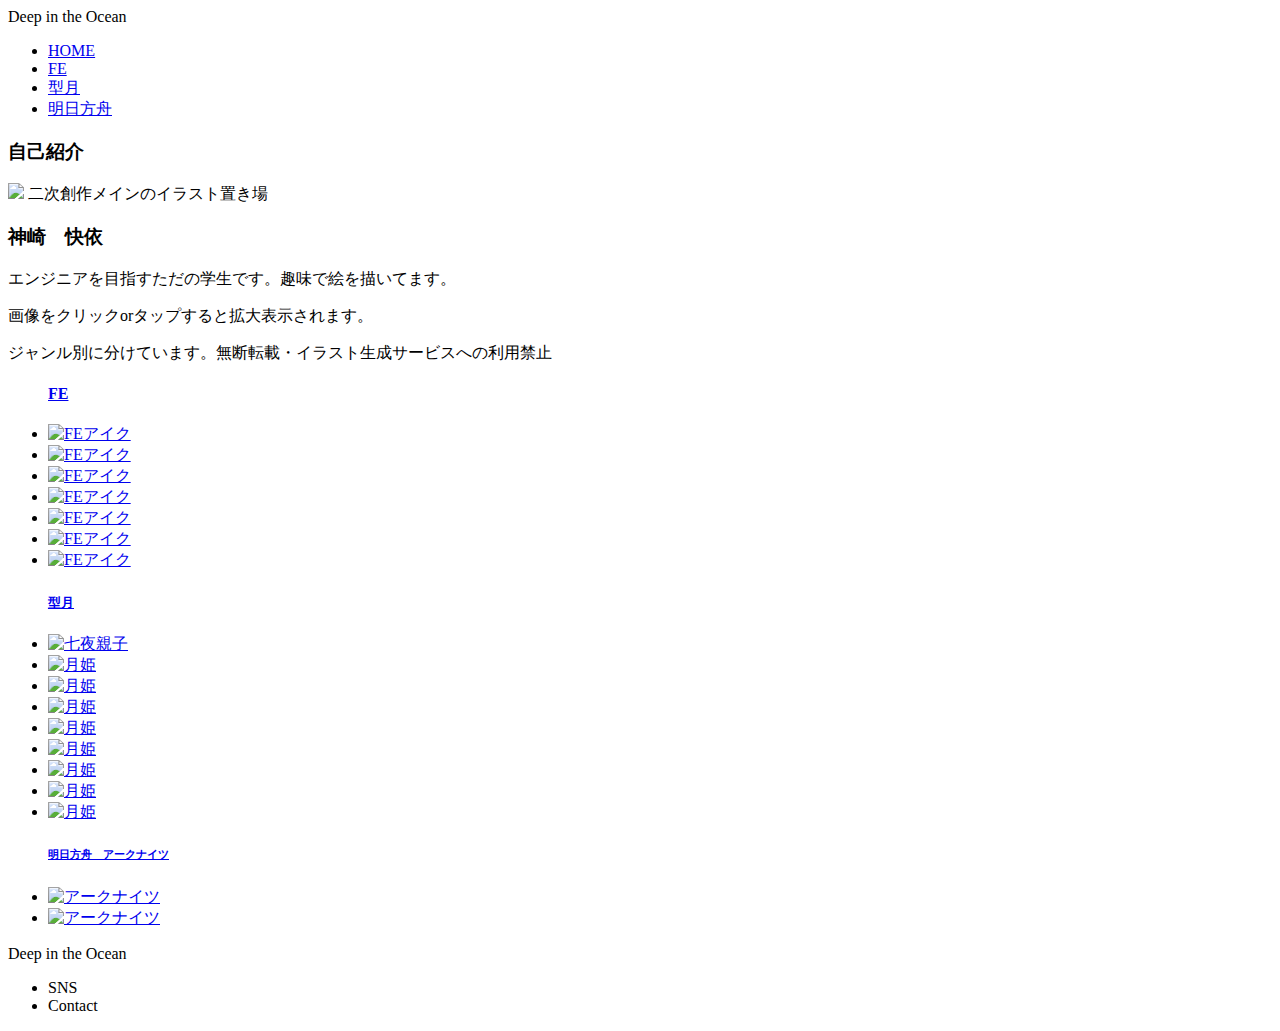
==== index.html @ e9a97973 "Create index.html" ====
<!DOCTYPE html>
<html>
<head>
    <meta charset="utf-8">
    <meta name="viewport" content="width=device-width,initial-scale=1">
    <!--ページを様々な画面幅のデバイスでの表示に適応させるための記述-->
    <title>Deep in the ocean</title>
    <link rel="stylesheet" href="stylesheet01.css">
    <link href="https://cdnjs.cloudflare.com/ajax/libs/lightbox2/2.7.1/css/lightbox.css" rel="stylesheet">
    <meta NAME="ROBOTS" CONTENT="NOINDEX,NOFOLLOW,NOARCHIVE">
</head>
<body>
    <div id="wrapper"><!--必要に応じて消してくれ-->

    <div class="header">
        <div class="header-logo">Deep in the Ocean</div>
    </div>

    <div class="header-list" id="h_01">
        <ul class="msr_btn11">
            <li><a href="#">HOME</a></li>
            <li class="sort01"><a href="#2" role="button">FE</a></li>
            <li class="sort02"><a href="#3" role="button">型月</a></li>
            <li class="sort03"><a href="#4" role="button">明日方舟</a></li>
        </ul>
    </div>

    <div class="main">
        <div class="contents">
            <h3 class="section-title">自己紹介</h3>
            <div class="contents-item">
                <nav>
                <img src="../HP/img/icon01.jpg" id="icon">
                <a>二次創作メインのイラスト置き場</a>
                </nav>
            </div>
        </div>

        <section><!--自己紹介部分-->
            <div id="me">
                <h3>神崎　快依<a href=""target="_blank"><i class="fab fa-twitter"></i></a></h3>
                <p>エンジニアを目指すただの学生です。趣味で絵を描いてます。</p>
                <p>画像をクリックorタップすると拡大表示されます。</p>
                <p>ジャンル別に分けています。無断転載・イラスト生成サービスへの利用禁止</p>
            </div>
        </section>
    </div>

    <!--1番外側のタグにgridというクラス名を付ける-->
    <ul class="grid">
        <nav>
            <h4 class="hl1990"><a href="#2" id="2">FE</a></h4>
            <!--itemというクラス名と並び替え基準となるクラス名（ボタンと同じ名前）を付ける-->
            <li class="item sort01">
                <div class="item-content">
                    <a href="../HP/img/FE01.png" data-lightbox="FE">
                    <img src="../HP/img/FE01.png" alt="FEアイク">
                    </a>
                </div>
            </li>
            <li class="item sort01">
                <div class="item-content">
                    <a href="../HP/img/FE02.png" data-lightbox="FE">
                    <img src="../HP/img/FE02.png" alt="FEアイク">
                    </a>
                </div>
            </li>
            <li class="item sort01">
                <div class="item-content">
                    <a href="../HP/img/FE03.png" data-lightbox="FE">
                    <img src="../HP/img/FE03.png" alt="FEアイク">
                    </a>
                </div>
            </li>
            <li class="item sort01">
                <div class="item-content">
                    <a href="../HP/img/FE04.png" data-lightbox="FE">
                    <img src="../HP/img/FE04.png" alt="FEアイク">
                    </a>
                </div>
            </li>
            <li class="item sort01">
                <div class="item-content">
                    <a href="../HP/img/FE05.png" data-lightbox="FE">
                    <img src="../HP/img/FE05.png" alt="FEアイク">
                    </a>
                </div>
            </li>
            <li class="item sort01">
                <div class="item-content">
                    <a href="../HP/img/FE06.png" data-lightbox="FE">
                    <img src="../HP/img/FE06.png" alt="FEアイク">
                    </a>
                </div>
            </li>
            <li class="item sort01">
                <div class="item-content">
                    <a href="../HP/img/FE07.png" data-lightbox="FE">
                    <img src="../HP/img/FE07.png" alt="FEアイク">
                    </a>
                </div>
            </li>
        </nav>
        <!--ここまでFE-->
        <!--ここから型月-->
        <nav>
            <h5 class="hl2000"><a href="#3" id="3">型月</a></h5>
            <li class="item sort02">
                <div class="item-content">
                    <a href="../HP/img/型月01.png" data-lightbox="TM">
                    <img src="../HP/img/型月01.png" alt="七夜親子">
                    </a>
                </div>
            </li>
            <li class="item sort02">
                <div class="item-content">
                    <a href="../HP/img/型月02.png" data-lightbox="TM">
                    <img src="../HP/img/型月02.png" alt="月姫">
                    </a>
                </div>
            </li>
            <li class="item sort02">
                <div class="item-content">
                    <a href="../HP/img/型月03.png" data-lightbox="TM">
                    <img src="../HP/img/型月03.png" alt="月姫">
                    </a>
                </div>
            </li>
            <li class="item sort02">
                <div class="item-content">
                    <a href="../HP/img/型月04.png" data-lightbox="TM">
                    <img src="../HP/img/型月04.png" alt="月姫">
                    </a>
                </div>
            </li>
            <li class="item sort02">
                <div class="item-content">
                    <a href="../HP/img/型月05.png" data-lightbox="TM">
                    <img src="../HP/img/型月05.png" alt="月姫">
                    </a>
                </div>
            </li>
            <li class="item sort02">
                <div class="item-content">
                    <a href="../HP/img/型月06.png" data-lightbox="TM">
                    <img src="../HP/img/型月06.png" alt="月姫">
                    </a>
                </div>
            </li>
            <li class="item sort02">
                <div class="item-content">
                    <a href="../HP/img/型月07.png" data-lightbox="TM">
                    <img src="../HP/img/型月07.png" alt="月姫">
                    </a>
                </div>
            </li>
            <li class="item sort02">
                <div class="item-content">
                    <a href="../HP/img/型月08.png" data-lightbox="TM">
                    <img src="../HP/img/型月08.png" alt="月姫">
                    </a>
                </div>
            </li>
            <li class="item sort02">
                <div class="item-content">
                    <a href="../HP/img/型月09.png" data-lightbox="TM">
                    <img src="../HP/img/型月09.png" alt="月姫">
                    </a>
                </div>
            </li>
        </nav>

        <!--ここまで型月-->
        <!--ここからアークナイツ-->
        <nav>
            <h6 class="hl2019"><a href="#4" id="4">明日方舟　アークナイツ</a></h6>
            <li class="item sort03">
                <div class="item-content">
                    <a href="../HP/img/Ark01.png" data-lightbox="ark">
                        <a data-category="ark" href="#">
                    <img src="../HP/img/Ark01.png" alt="アークナイツ"></a>
                    </a>
                </div>
            </li>
            <li class="item sort03">
                <div class="item-content">
                    <a href="../HP/img/Ark02.png" data-lightbox="ark">
                        <a data-category="ark" href="#">
                    <img src="../HP/img/Ark02.png" alt="アークナイツ"></a>
                    </a>
                </div>
            </li>
        </nav>
    </ul>

    <!--お問い合わせ-->
<!--    <div class="contact-form">
        <h3 class="section-title">ご連絡先</h3>
        <p>メールアドレス（必須）</p>
        <input>
        <p>ご連絡内容</p>
        <textarea></textarea>
        <p>※必須項目は必ずご入力ください</p>
        <input class="contact-submit" type="submit" value="送信">

    </div>   
-->

    <div class="footer">
        <div class="footer-logo">Deep in the Ocean</div>
        <div calss="footer-list">
            <ul>
                <li>SNS</li>
                <li>Contact</li>
                <!--ここかえるかも！いいね欄とかに変更してください-->
            </ul>
        </div>
    </div>

<script src="../HP/js/jquery-3.6.1.min.js"></script>
<script src="../HP/js/Untitled-1.js"></script>
<script src="https://cdnjs.cloudflare.com/ajax/libs/lightbox2/2.7.1/js/lightbox.min.js" type="text/javascript"></script>
</body>
</html>
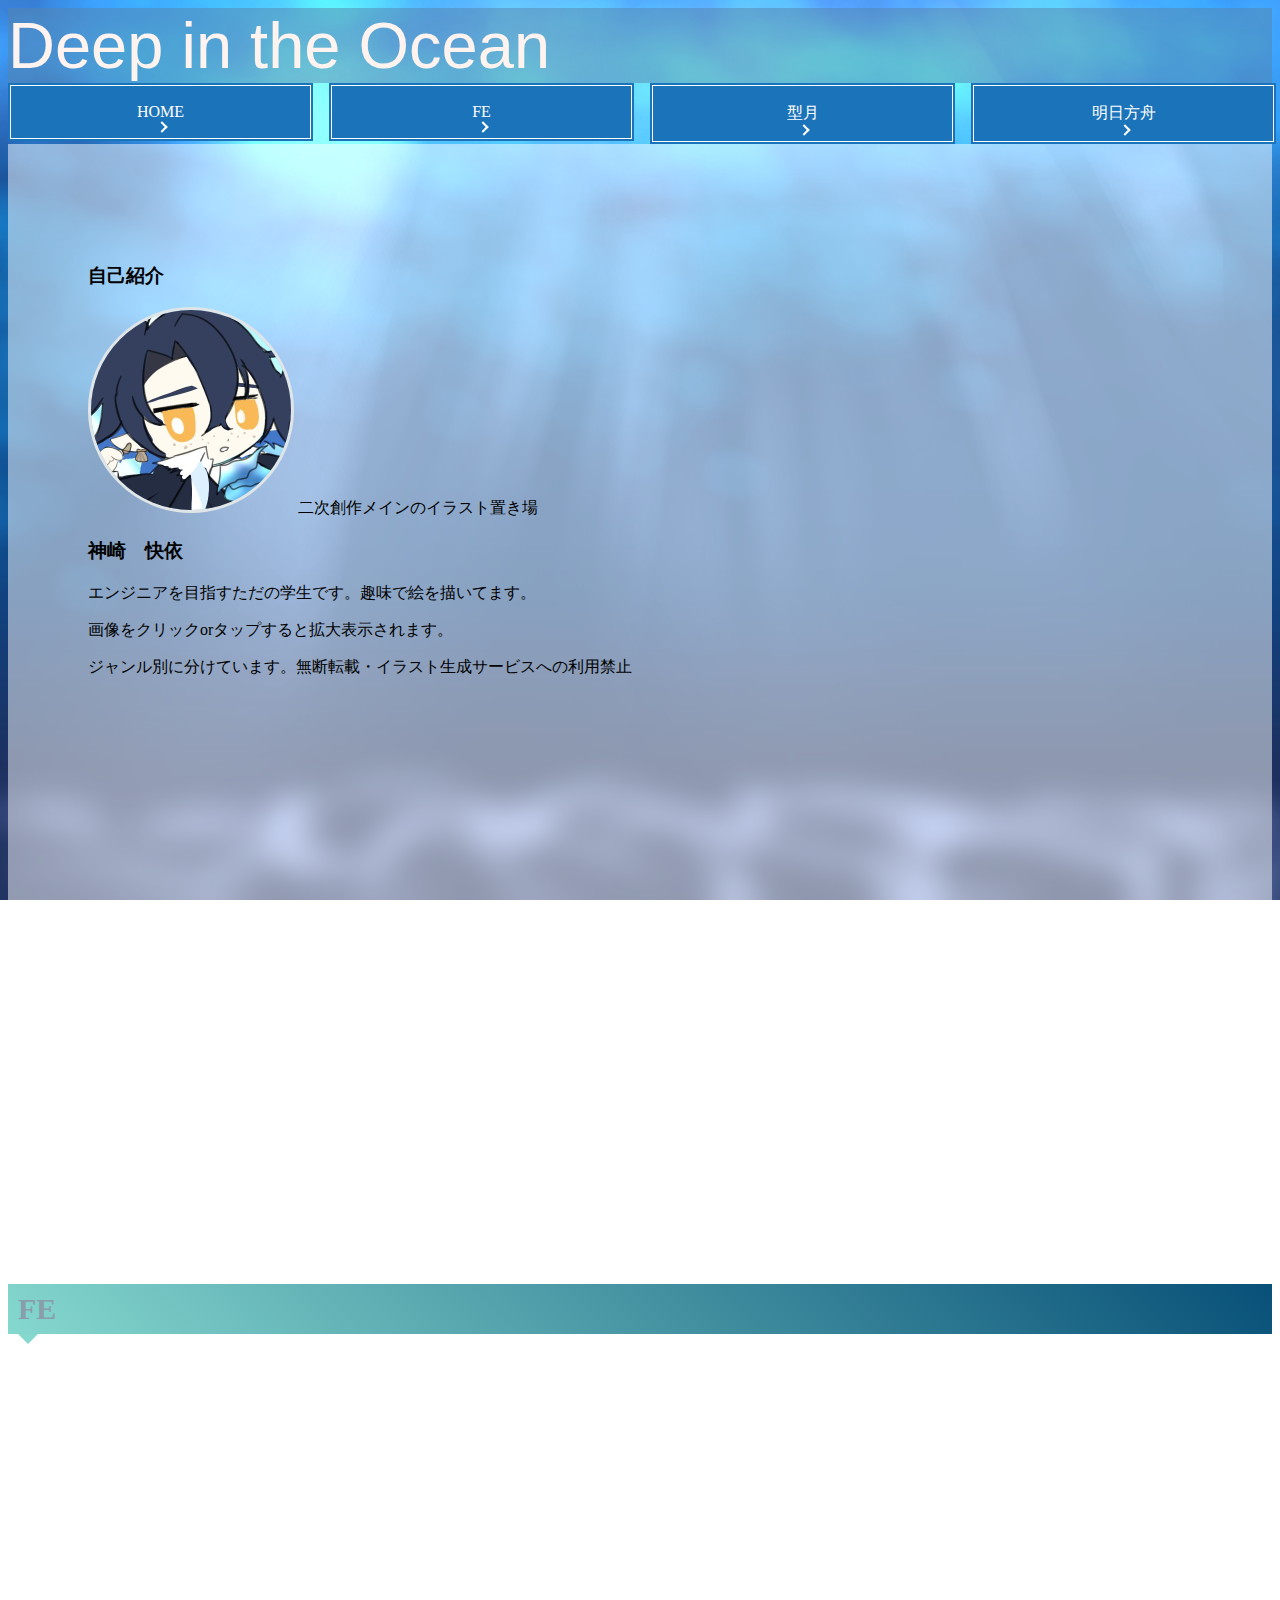
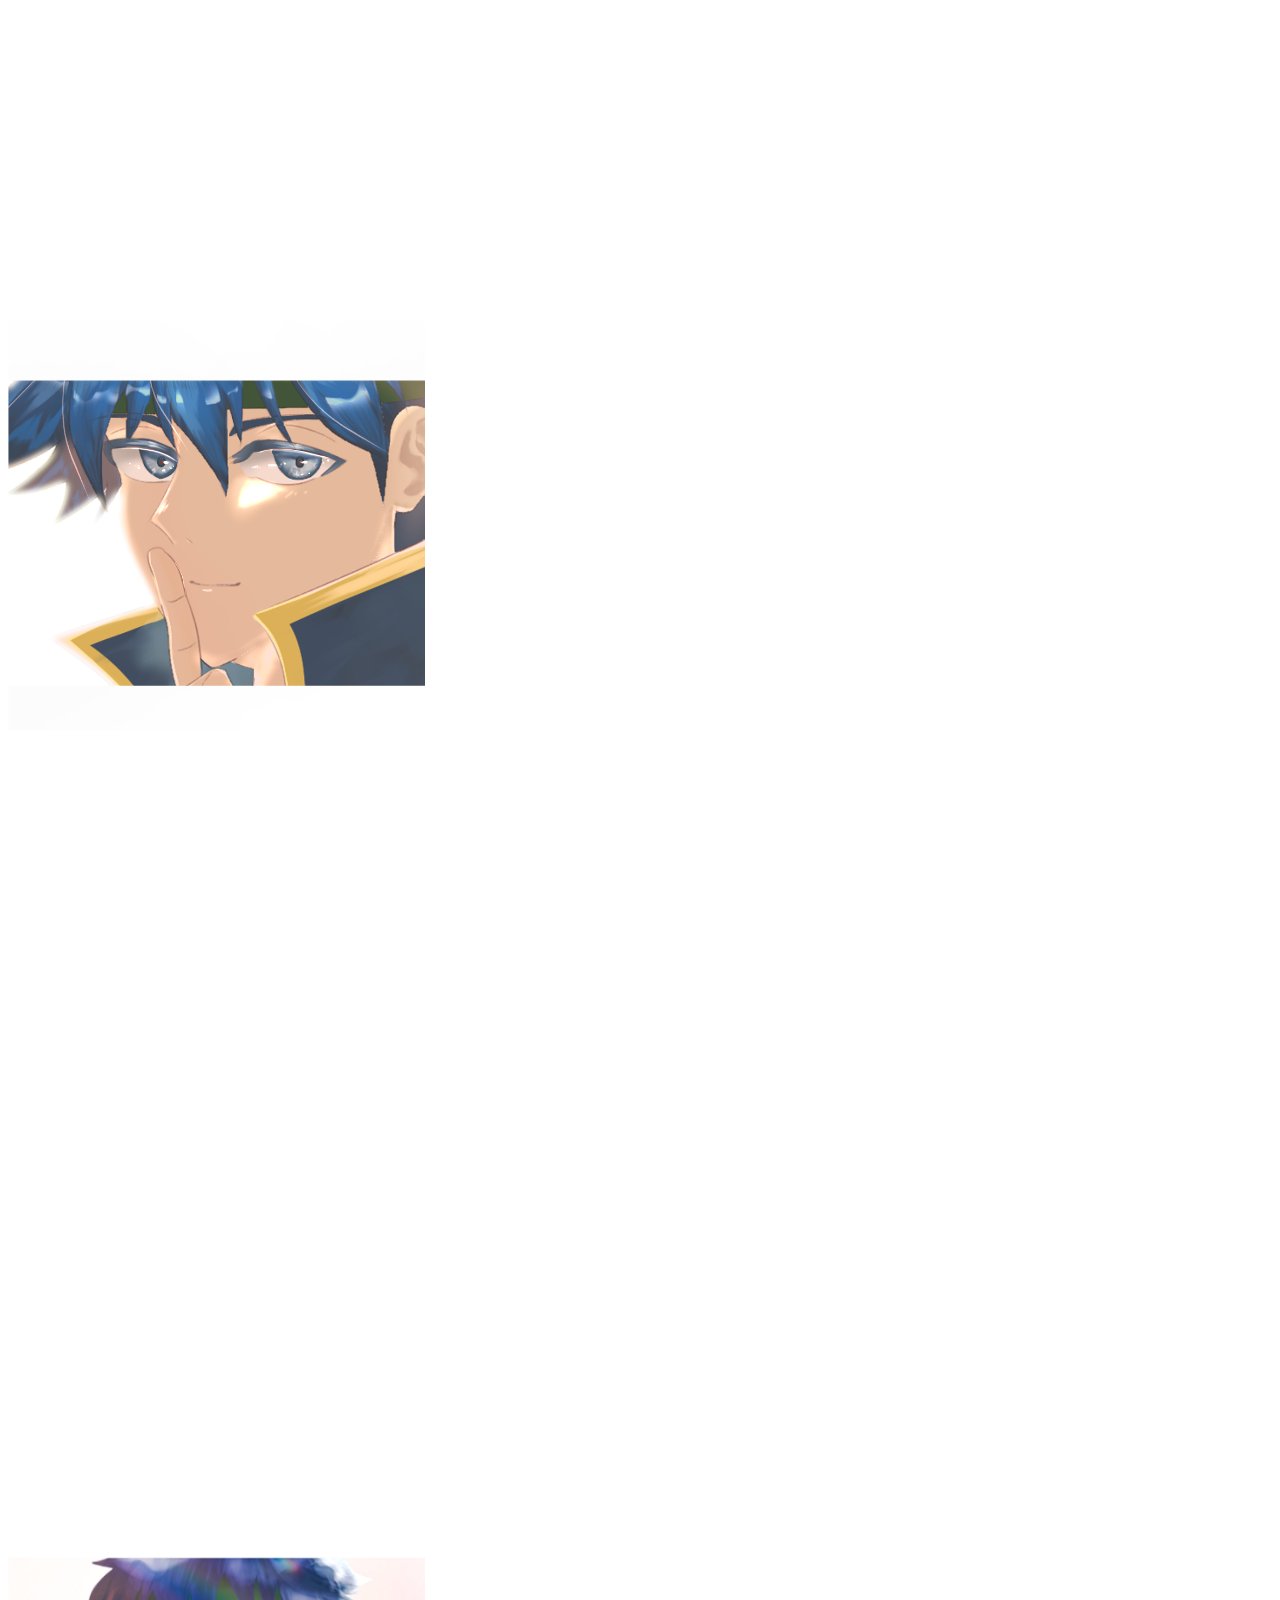
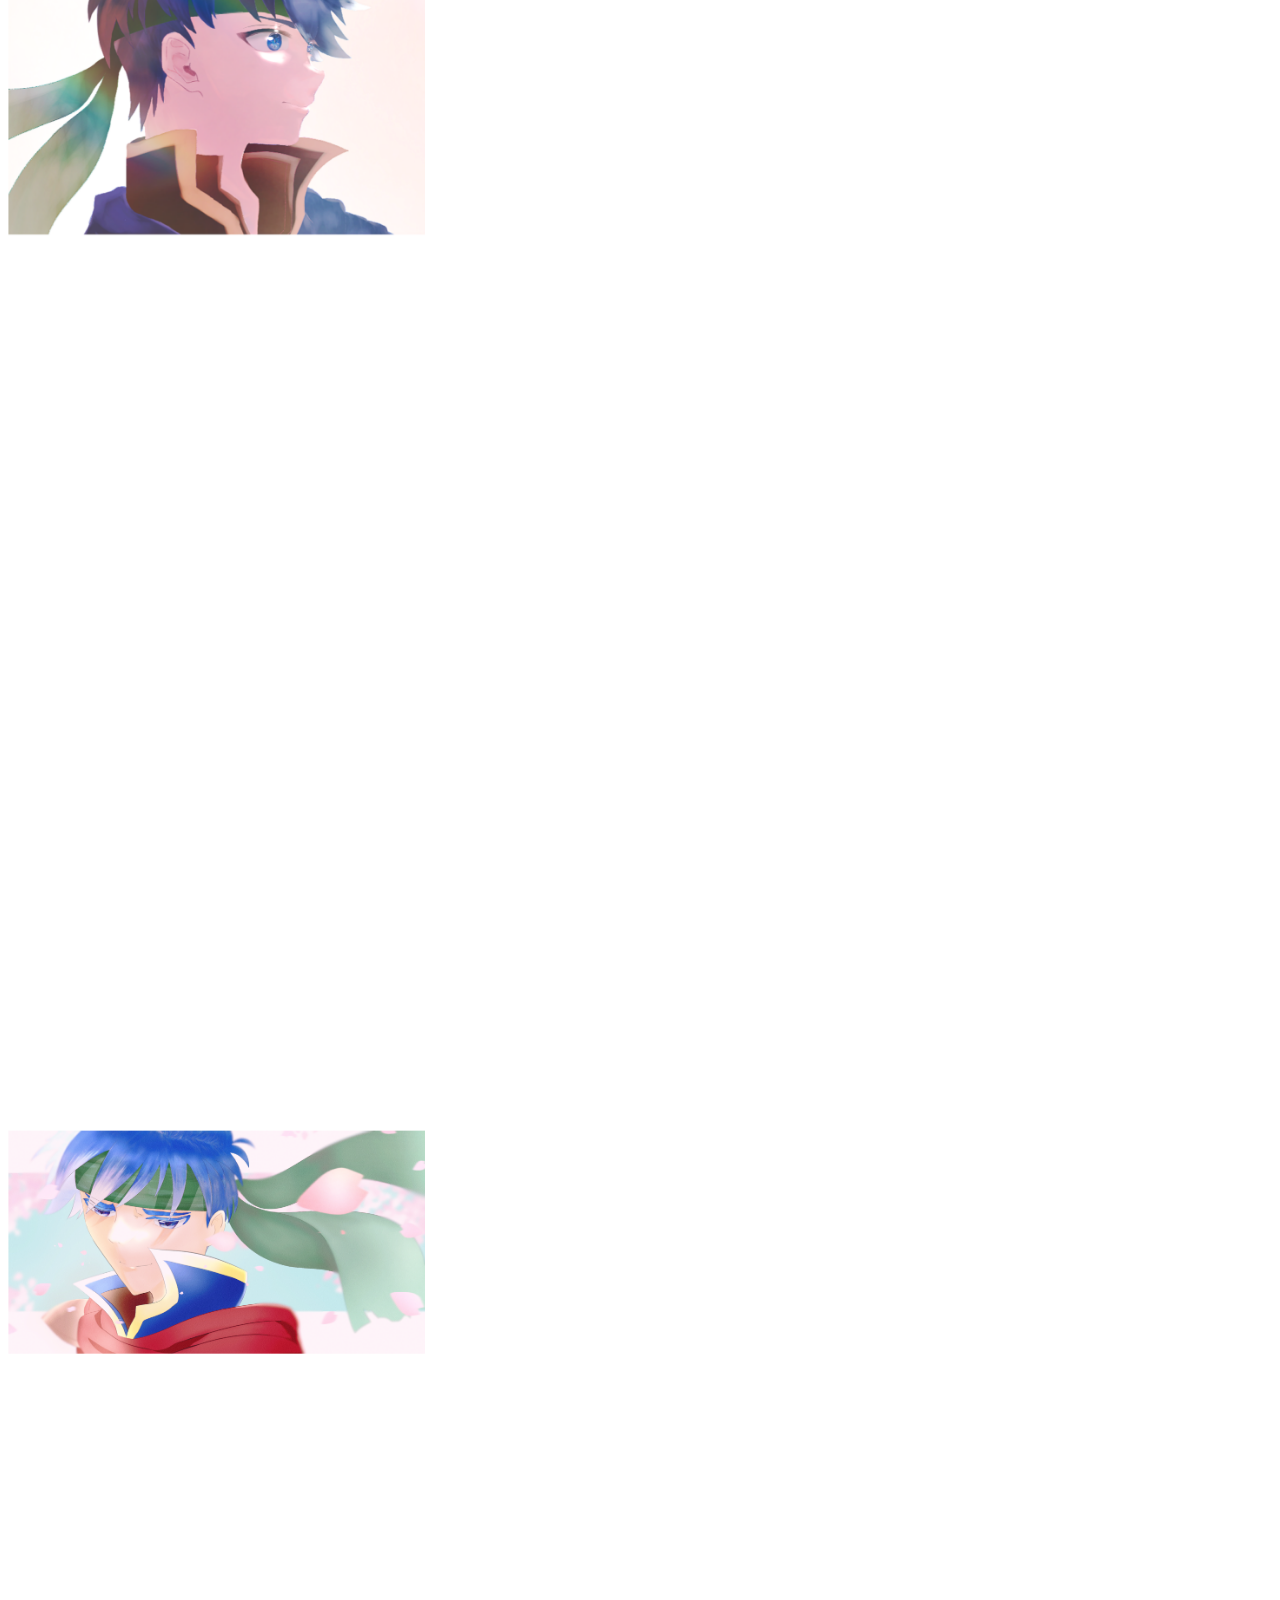
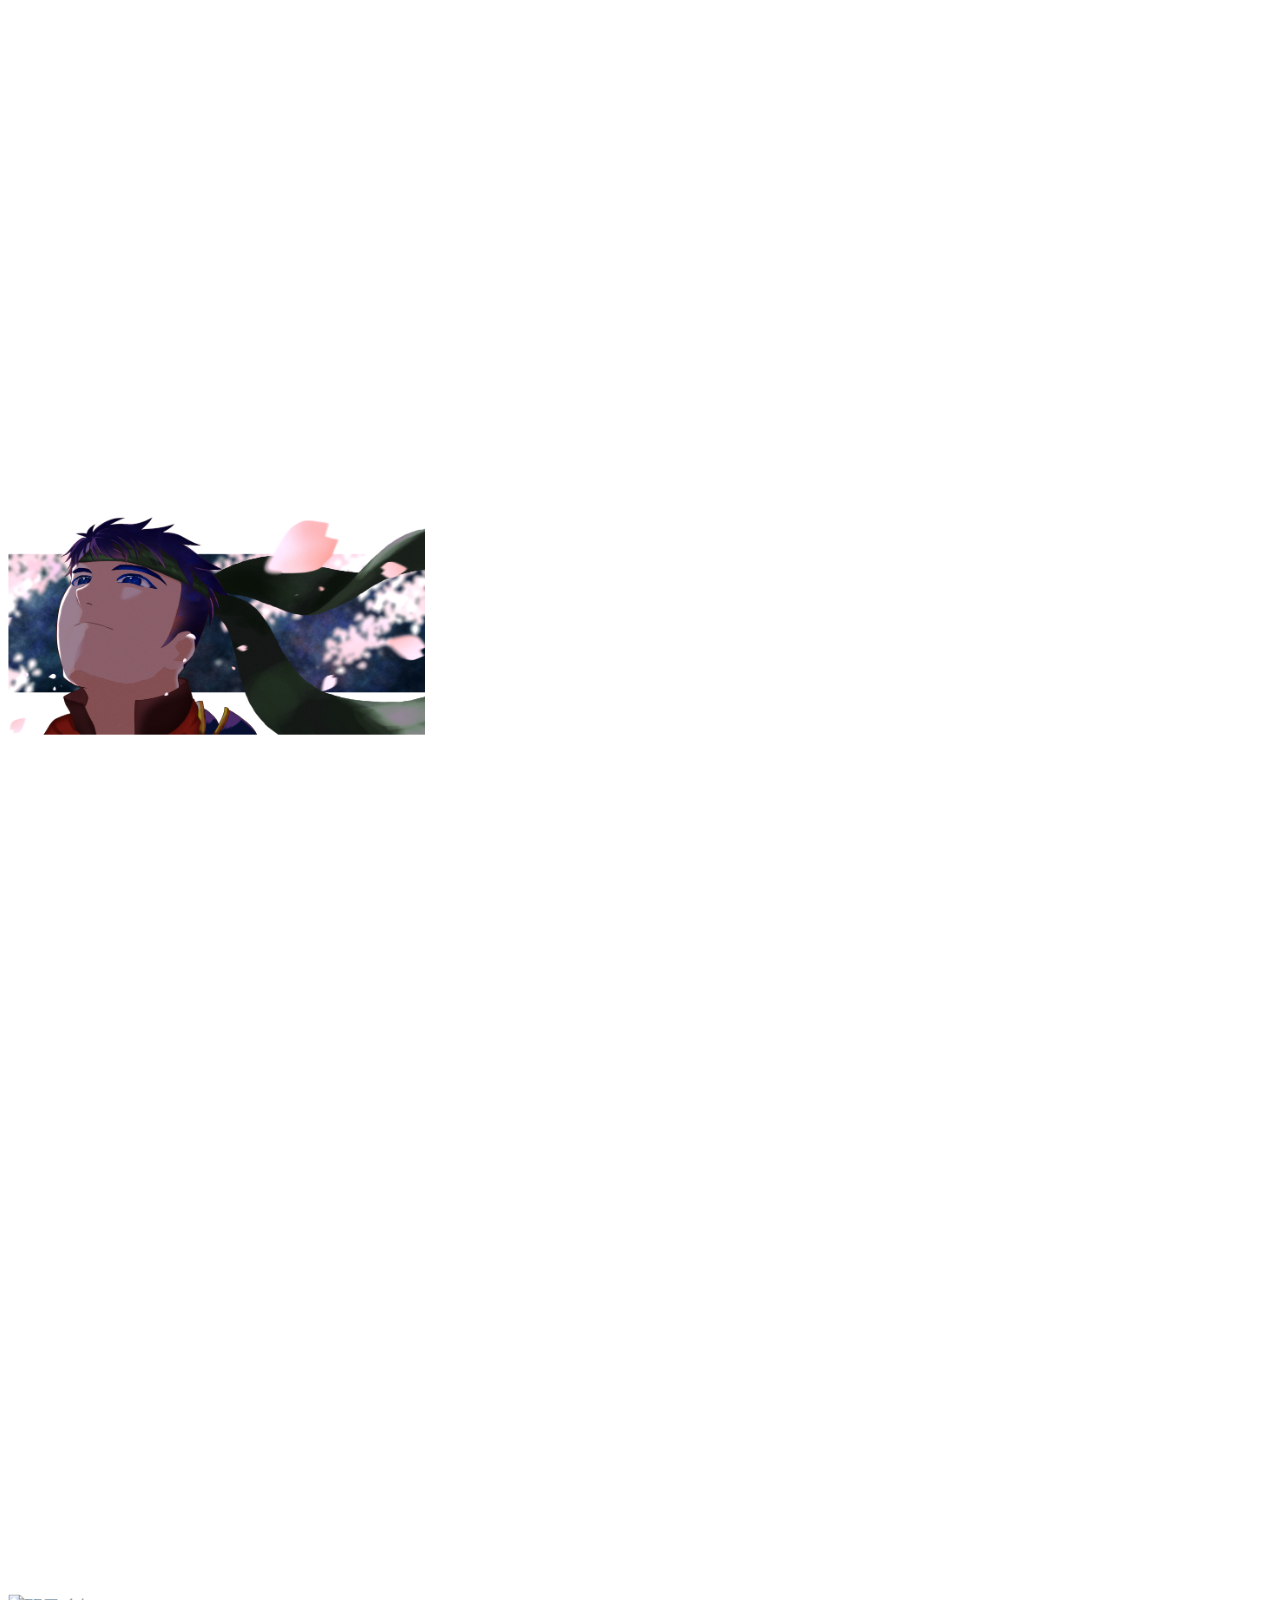
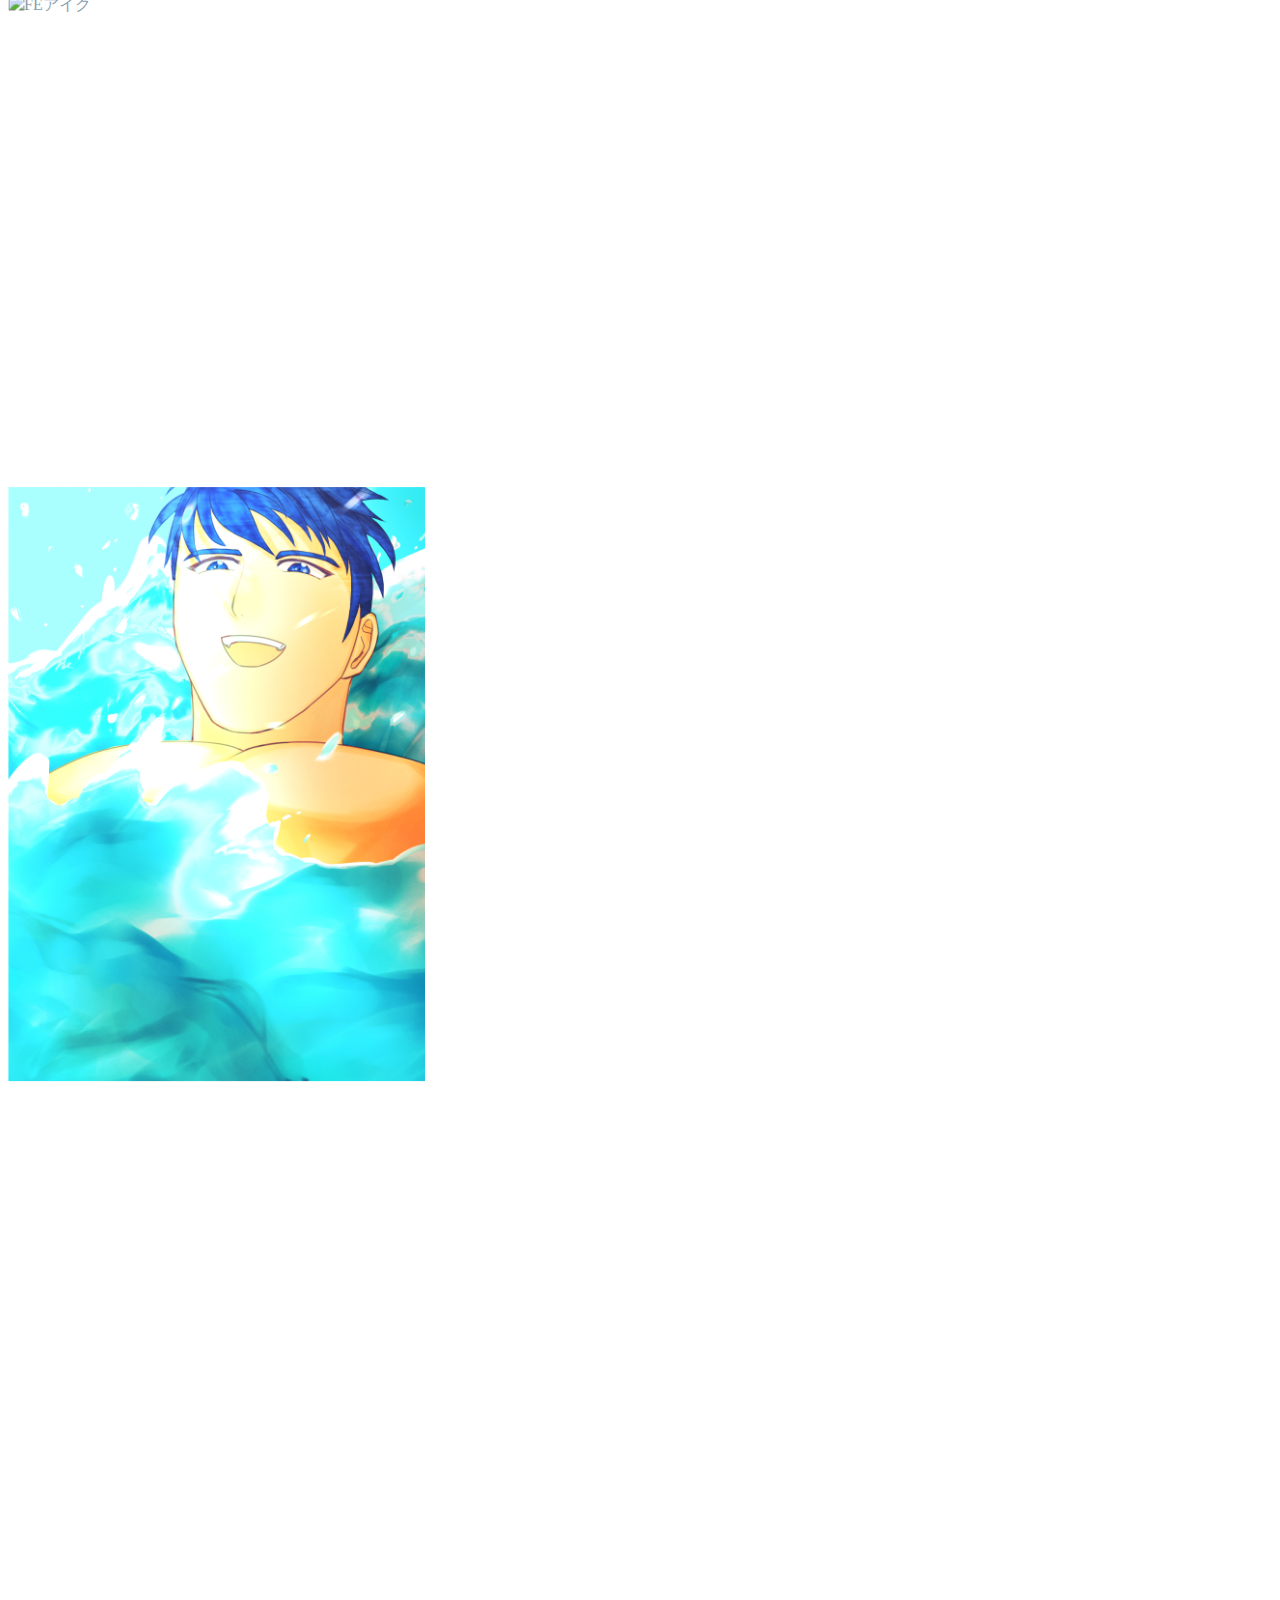
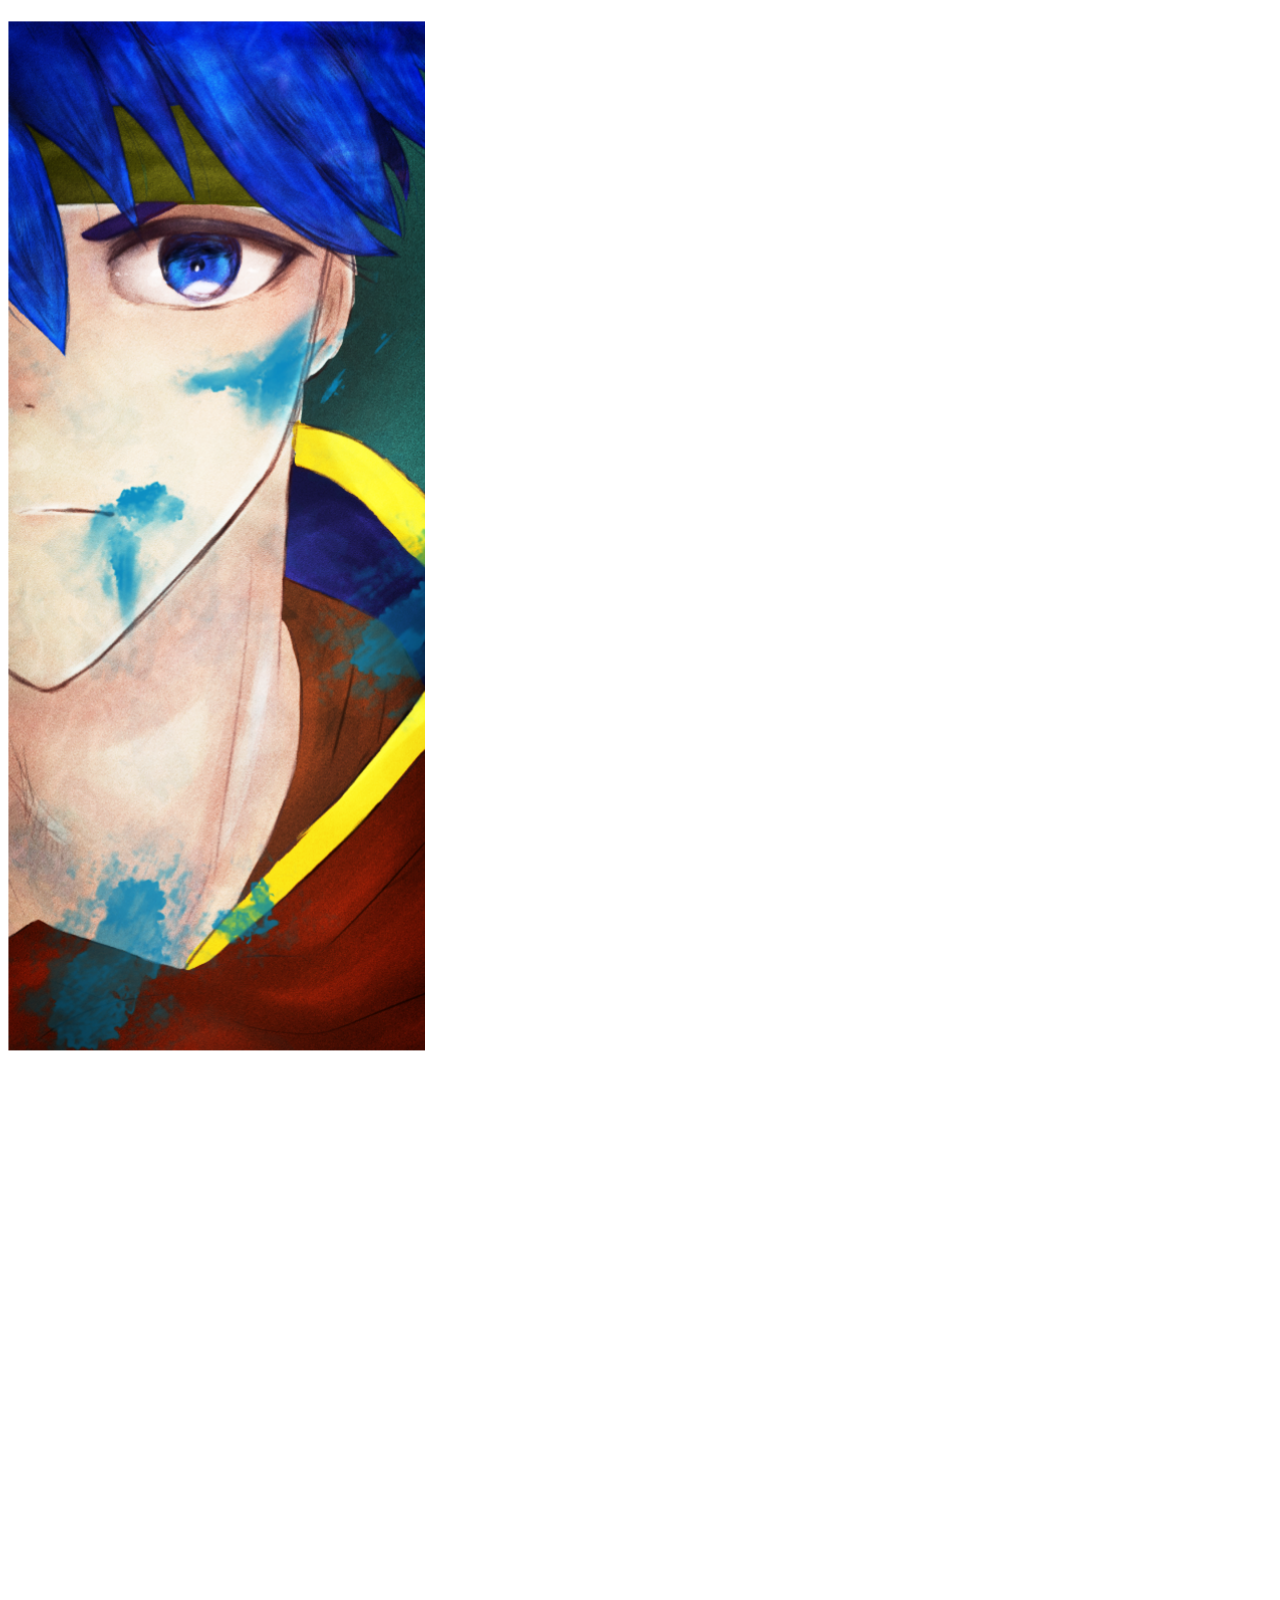
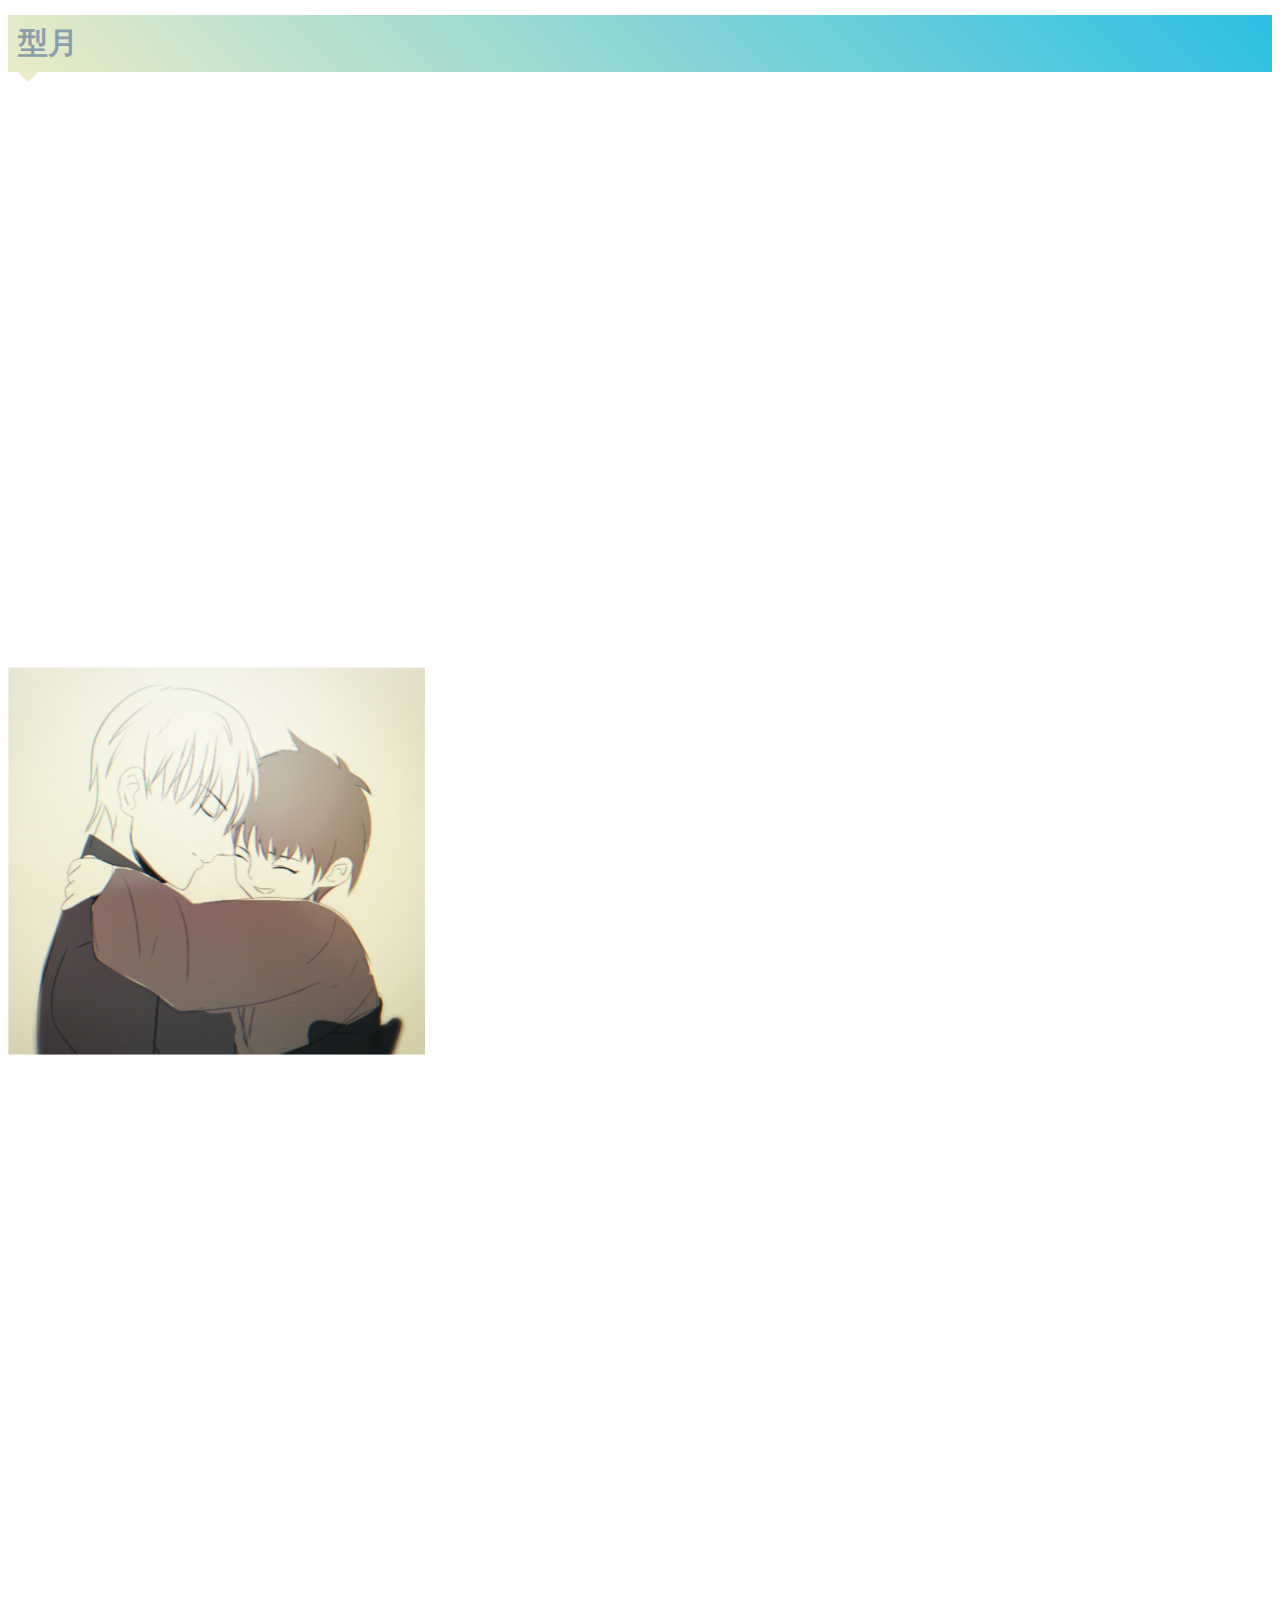
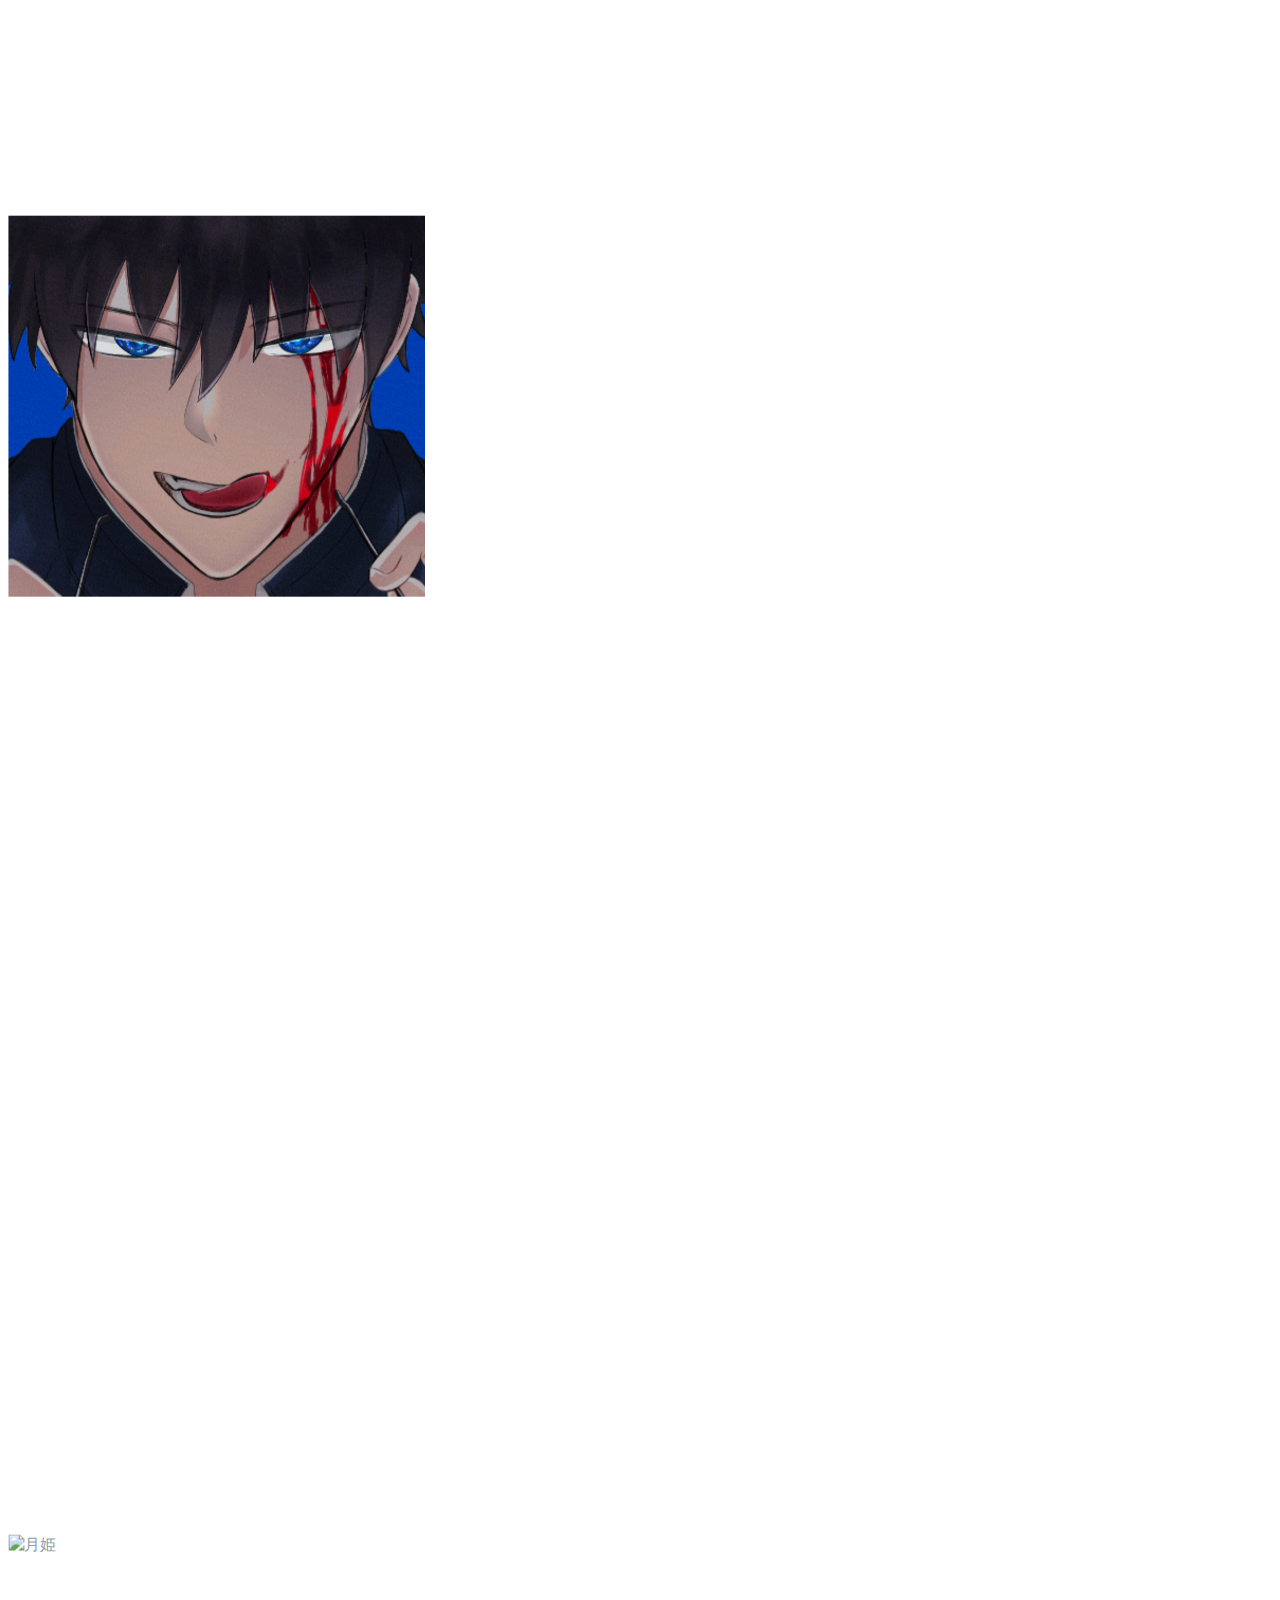
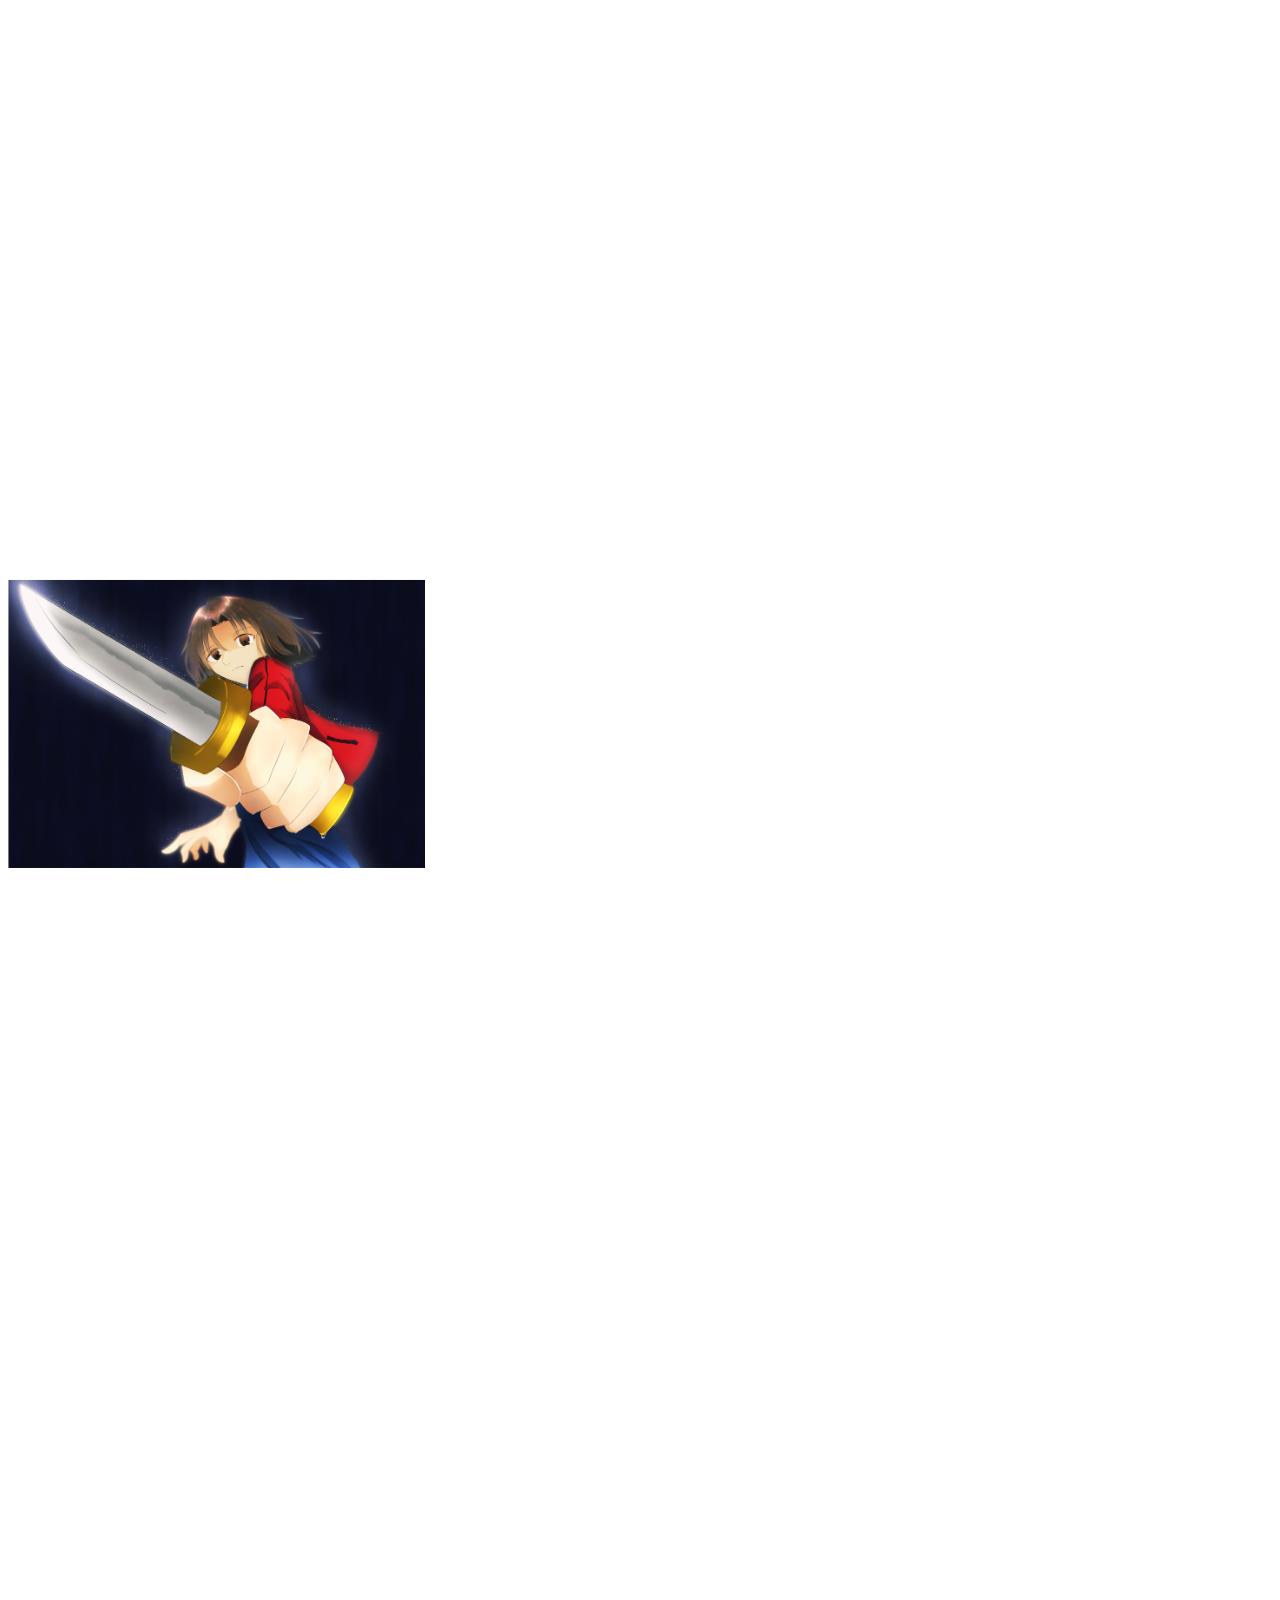
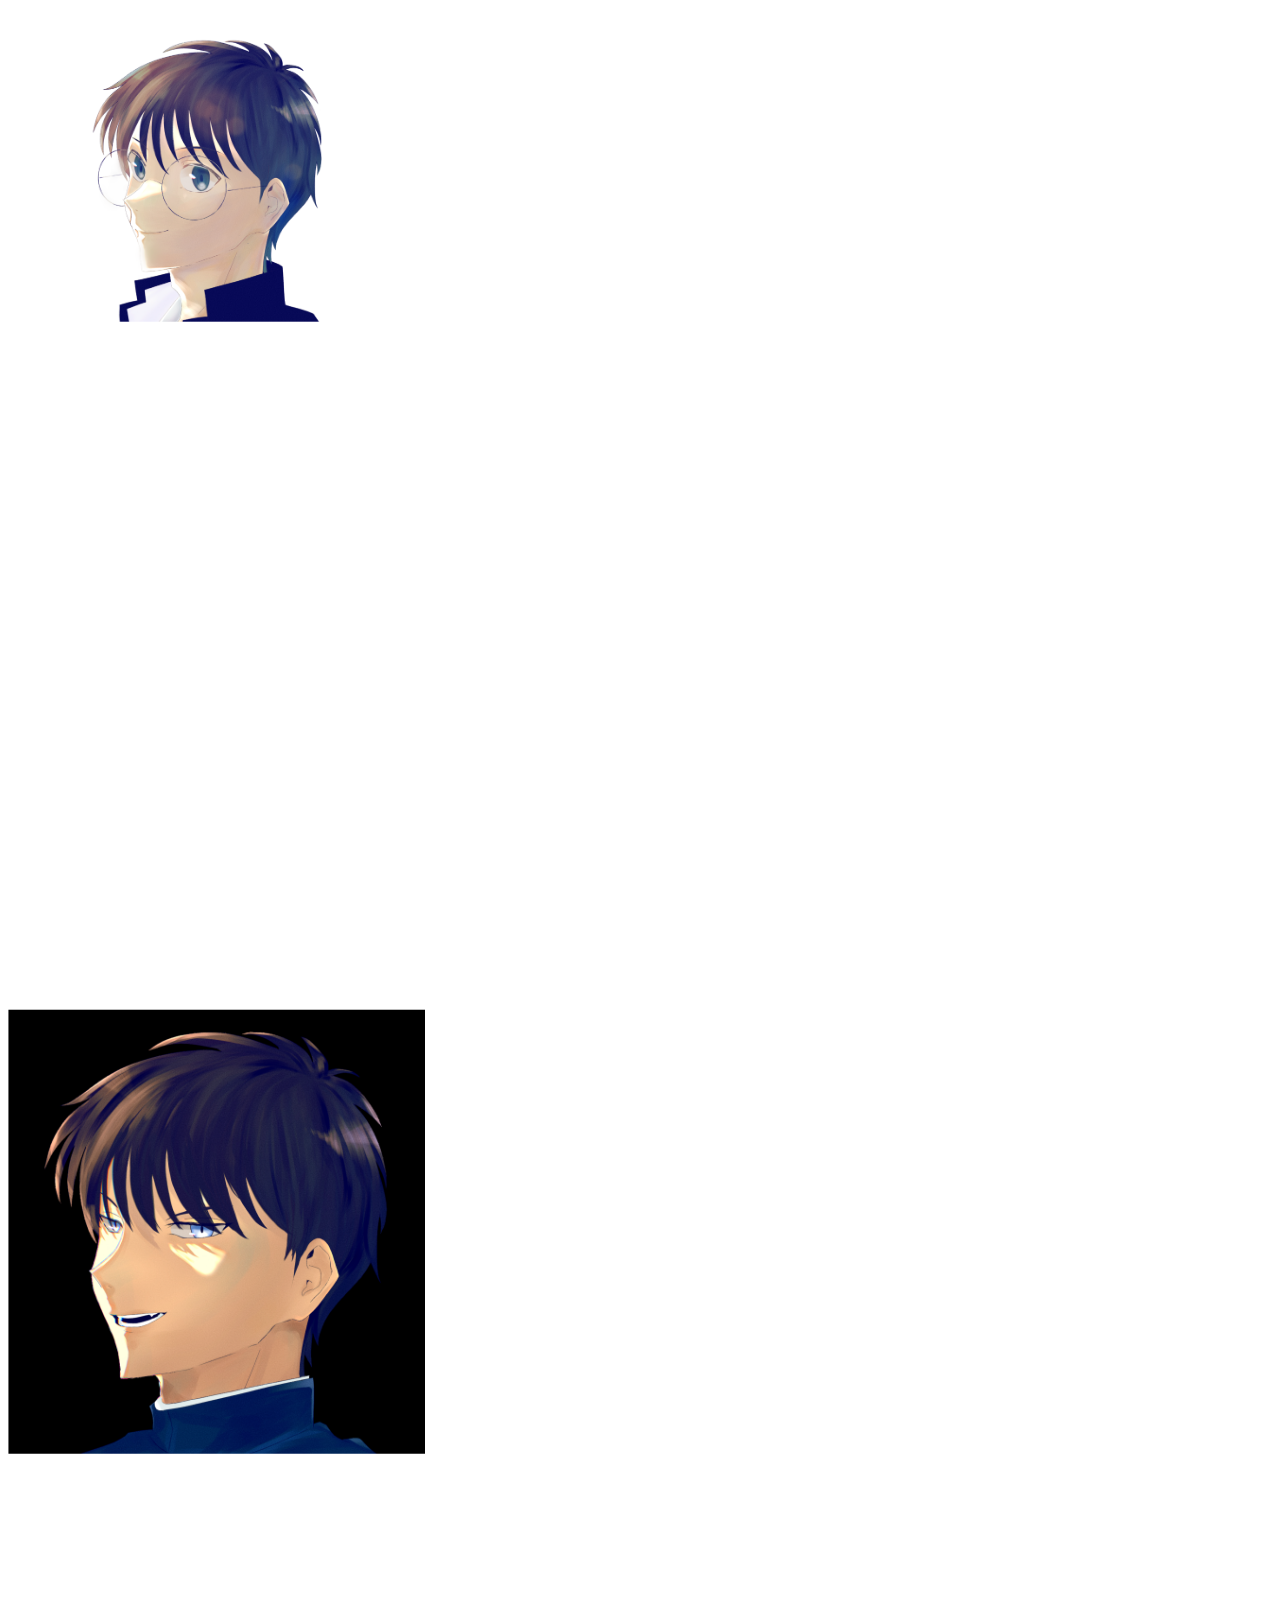
==== commit 25e50833: "Update index.html" ====
--- a/index.html
+++ b/index.html
@@ -1,224 +1,224 @@
-<!DOCTYPE html>
-<html>
-<head>
-    <meta charset="utf-8">
-    <meta name="viewport" content="width=device-width,initial-scale=1">
-    <!--ページを様々な画面幅のデバイスでの表示に適応させるための記述-->
-    <title>Deep in the ocean</title>
-    <link rel="stylesheet" href="stylesheet01.css">
-    <link href="https://cdnjs.cloudflare.com/ajax/libs/lightbox2/2.7.1/css/lightbox.css" rel="stylesheet">
-    <meta NAME="ROBOTS" CONTENT="NOINDEX,NOFOLLOW,NOARCHIVE">
-</head>
-<body>
-    <div id="wrapper"><!--必要に応じて消してくれ-->
-
-    <div class="header">
-        <div class="header-logo">Deep in the Ocean</div>
-    </div>
-
-    <div class="header-list" id="h_01">
-        <ul class="msr_btn11">
-            <li><a href="#">HOME</a></li>
-            <li class="sort01"><a href="#2" role="button">FE</a></li>
-            <li class="sort02"><a href="#3" role="button">型月</a></li>
-            <li class="sort03"><a href="#4" role="button">明日方舟</a></li>
-        </ul>
-    </div>
-
-    <div class="main">
-        <div class="contents">
-            <h3 class="section-title">自己紹介</h3>
-            <div class="contents-item">
-                <nav>
-                <img src="../HP/img/icon01.jpg" id="icon">
-                <a>二次創作メインのイラスト置き場</a>
-                </nav>
-            </div>
-        </div>
-
-        <section><!--自己紹介部分-->
-            <div id="me">
-                <h3>神崎　快依<a href=""target="_blank"><i class="fab fa-twitter"></i></a></h3>
-                <p>エンジニアを目指すただの学生です。趣味で絵を描いてます。</p>
-                <p>画像をクリックorタップすると拡大表示されます。</p>
-                <p>ジャンル別に分けています。無断転載・イラスト生成サービスへの利用禁止</p>
-            </div>
-        </section>
-    </div>
-
-    <!--1番外側のタグにgridというクラス名を付ける-->
-    <ul class="grid">
-        <nav>
-            <h4 class="hl1990"><a href="#2" id="2">FE</a></h4>
-            <!--itemというクラス名と並び替え基準となるクラス名（ボタンと同じ名前）を付ける-->
-            <li class="item sort01">
-                <div class="item-content">
-                    <a href="../HP/img/FE01.png" data-lightbox="FE">
-                    <img src="../HP/img/FE01.png" alt="FEアイク">
-                    </a>
-                </div>
-            </li>
-            <li class="item sort01">
-                <div class="item-content">
-                    <a href="../HP/img/FE02.png" data-lightbox="FE">
-                    <img src="../HP/img/FE02.png" alt="FEアイク">
-                    </a>
-                </div>
-            </li>
-            <li class="item sort01">
-                <div class="item-content">
-                    <a href="../HP/img/FE03.png" data-lightbox="FE">
-                    <img src="../HP/img/FE03.png" alt="FEアイク">
-                    </a>
-                </div>
-            </li>
-            <li class="item sort01">
-                <div class="item-content">
-                    <a href="../HP/img/FE04.png" data-lightbox="FE">
-                    <img src="../HP/img/FE04.png" alt="FEアイク">
-                    </a>
-                </div>
-            </li>
-            <li class="item sort01">
-                <div class="item-content">
-                    <a href="../HP/img/FE05.png" data-lightbox="FE">
-                    <img src="../HP/img/FE05.png" alt="FEアイク">
-                    </a>
-                </div>
-            </li>
-            <li class="item sort01">
-                <div class="item-content">
-                    <a href="../HP/img/FE06.png" data-lightbox="FE">
-                    <img src="../HP/img/FE06.png" alt="FEアイク">
-                    </a>
-                </div>
-            </li>
-            <li class="item sort01">
-                <div class="item-content">
-                    <a href="../HP/img/FE07.png" data-lightbox="FE">
-                    <img src="../HP/img/FE07.png" alt="FEアイク">
-                    </a>
-                </div>
-            </li>
-        </nav>
-        <!--ここまでFE-->
-        <!--ここから型月-->
-        <nav>
-            <h5 class="hl2000"><a href="#3" id="3">型月</a></h5>
-            <li class="item sort02">
-                <div class="item-content">
-                    <a href="../HP/img/型月01.png" data-lightbox="TM">
-                    <img src="../HP/img/型月01.png" alt="七夜親子">
-                    </a>
-                </div>
-            </li>
-            <li class="item sort02">
-                <div class="item-content">
-                    <a href="../HP/img/型月02.png" data-lightbox="TM">
-                    <img src="../HP/img/型月02.png" alt="月姫">
-                    </a>
-                </div>
-            </li>
-            <li class="item sort02">
-                <div class="item-content">
-                    <a href="../HP/img/型月03.png" data-lightbox="TM">
-                    <img src="../HP/img/型月03.png" alt="月姫">
-                    </a>
-                </div>
-            </li>
-            <li class="item sort02">
-                <div class="item-content">
-                    <a href="../HP/img/型月04.png" data-lightbox="TM">
-                    <img src="../HP/img/型月04.png" alt="月姫">
-                    </a>
-                </div>
-            </li>
-            <li class="item sort02">
-                <div class="item-content">
-                    <a href="../HP/img/型月05.png" data-lightbox="TM">
-                    <img src="../HP/img/型月05.png" alt="月姫">
-                    </a>
-                </div>
-            </li>
-            <li class="item sort02">
-                <div class="item-content">
-                    <a href="../HP/img/型月06.png" data-lightbox="TM">
-                    <img src="../HP/img/型月06.png" alt="月姫">
-                    </a>
-                </div>
-            </li>
-            <li class="item sort02">
-                <div class="item-content">
-                    <a href="../HP/img/型月07.png" data-lightbox="TM">
-                    <img src="../HP/img/型月07.png" alt="月姫">
-                    </a>
-                </div>
-            </li>
-            <li class="item sort02">
-                <div class="item-content">
-                    <a href="../HP/img/型月08.png" data-lightbox="TM">
-                    <img src="../HP/img/型月08.png" alt="月姫">
-                    </a>
-                </div>
-            </li>
-            <li class="item sort02">
-                <div class="item-content">
-                    <a href="../HP/img/型月09.png" data-lightbox="TM">
-                    <img src="../HP/img/型月09.png" alt="月姫">
-                    </a>
-                </div>
-            </li>
-        </nav>
-
-        <!--ここまで型月-->
-        <!--ここからアークナイツ-->
-        <nav>
-            <h6 class="hl2019"><a href="#4" id="4">明日方舟　アークナイツ</a></h6>
-            <li class="item sort03">
-                <div class="item-content">
-                    <a href="../HP/img/Ark01.png" data-lightbox="ark">
-                        <a data-category="ark" href="#">
-                    <img src="../HP/img/Ark01.png" alt="アークナイツ"></a>
-                    </a>
-                </div>
-            </li>
-            <li class="item sort03">
-                <div class="item-content">
-                    <a href="../HP/img/Ark02.png" data-lightbox="ark">
-                        <a data-category="ark" href="#">
-                    <img src="../HP/img/Ark02.png" alt="アークナイツ"></a>
-                    </a>
-                </div>
-            </li>
-        </nav>
-    </ul>
-
-    <!--お問い合わせ-->
-<!--    <div class="contact-form">
-        <h3 class="section-title">ご連絡先</h3>
-        <p>メールアドレス（必須）</p>
-        <input>
-        <p>ご連絡内容</p>
-        <textarea></textarea>
-        <p>※必須項目は必ずご入力ください</p>
-        <input class="contact-submit" type="submit" value="送信">
-
-    </div>   
--->
-
-    <div class="footer">
-        <div class="footer-logo">Deep in the Ocean</div>
-        <div calss="footer-list">
-            <ul>
-                <li>SNS</li>
-                <li>Contact</li>
-                <!--ここかえるかも！いいね欄とかに変更してください-->
-            </ul>
-        </div>
-    </div>
-
-<script src="../HP/js/jquery-3.6.1.min.js"></script>
-<script src="../HP/js/Untitled-1.js"></script>
-<script src="https://cdnjs.cloudflare.com/ajax/libs/lightbox2/2.7.1/js/lightbox.min.js" type="text/javascript"></script>
-</body>
-</html>
+<!DOCTYPE html>
+<html>
+<head>
+    <meta charset="utf-8">
+    <meta name="viewport" content="width=device-width,initial-scale=1">
+    <!--ページを様々な画面幅のデバイスでの表示に適応させるための記述-->
+    <title>Deep in the ocean</title>
+    <link rel="stylesheet" href="stylesheet01.css">
+    <link href="https://cdnjs.cloudflare.com/ajax/libs/lightbox2/2.7.1/css/lightbox.css" rel="stylesheet">
+    <meta NAME="ROBOTS" CONTENT="NOINDEX,NOFOLLOW,NOARCHIVE">
+</head>
+<body>
+    <div id="wrapper"><!--必要に応じて消す-->
+
+    <div class="header">
+        <div class="header-logo">Deep in the Ocean</div>
+    </div>
+
+    <div class="header-list" id="h_01">
+        <ul class="msr_btn11">
+            <li><a href="#">HOME</a></li>
+            <li class="sort01"><a href="#2" role="button">FE</a></li>
+            <li class="sort02"><a href="#3" role="button">型月</a></li>
+            <li class="sort03"><a href="#4" role="button">明日方舟</a></li>
+        </ul>
+    </div>
+
+    <div class="main">
+        <div class="contents">
+            <h3 class="section-title">自己紹介</h3>
+            <div class="contents-item">
+                <nav>
+                <img src="img/icon01.jpg" id="icon">
+                <a>二次創作メインのイラスト置き場</a>
+                </nav>
+            </div>
+        </div>
+
+        <section><!--自己紹介部分-->
+            <div id="me">
+                <h3>神崎　快依<a href=""target="_blank"><i class="fab fa-twitter"></i></a></h3>
+                <p>エンジニアを目指すただの学生です。趣味で絵を描いてます。</p>
+                <p>画像をクリックorタップすると拡大表示されます。</p>
+                <p>ジャンル別に分けています。無断転載・イラスト生成サービスへの利用禁止</p>
+            </div>
+        </section>
+    </div>
+
+    <!--1番外側のタグにgridというクラス名を付ける-->
+    <ul class="grid">
+        <nav>
+            <h4 class="hl1990"><a href="#2" id="2">FE</a></h4>
+            <!--itemというクラス名と並び替え基準となるクラス名（ボタンと同じ名前）を付ける-->
+            <li class="item sort01">
+                <div class="item-content">
+                    <a href="img/FE01.png" data-lightbox="FE">
+                    <img src="img/FE01.png" alt="FEアイク">
+                    </a>
+                </div>
+            </li>
+            <li class="item sort01">
+                <div class="item-content">
+                    <a href="img/FE02.png" data-lightbox="FE">
+                    <img src="img/FE02.png" alt="FEアイク">
+                    </a>
+                </div>
+            </li>
+            <li class="item sort01">
+                <div class="item-content">
+                    <a href="img/FE03.png" data-lightbox="FE">
+                    <img src="img/FE03.png" alt="FEアイク">
+                    </a>
+                </div>
+            </li>
+            <li class="item sort01">
+                <div class="item-content">
+                    <a href="img/FE04.png" data-lightbox="FE">
+                    <img src="img/FE04.png" alt="FEアイク">
+                    </a>
+                </div>
+            </li>
+            <li class="item sort01">
+                <div class="item-content">
+                    <a href="img/FE05.png" data-lightbox="FE">
+                    <img src="img/FE05.png" alt="FEアイク">
+                    </a>
+                </div>
+            </li>
+            <li class="item sort01">
+                <div class="item-content">
+                    <a href="img/FE06.png" data-lightbox="FE">
+                    <img src="img/FE06.png" alt="FEアイク">
+                    </a>
+                </div>
+            </li>
+            <li class="item sort01">
+                <div class="item-content">
+                    <a href="img/FE07.png" data-lightbox="FE">
+                    <img src="img/FE07.png" alt="FEアイク">
+                    </a>
+                </div>
+            </li>
+        </nav>
+        <!--ここまでFE-->
+        <!--ここから型月-->
+        <nav>
+            <h5 class="hl2000"><a href="#3" id="3">型月</a></h5>
+            <li class="item sort02">
+                <div class="item-content">
+                    <a href="img/型月01.png" data-lightbox="TM">
+                    <img src="img/型月01.png" alt="七夜親子">
+                    </a>
+                </div>
+            </li>
+            <li class="item sort02">
+                <div class="item-content">
+                    <a href="img/型月02.png" data-lightbox="TM">
+                    <img src="img/型月02.png" alt="月姫">
+                    </a>
+                </div>
+            </li>
+            <li class="item sort02">
+                <div class="item-content">
+                    <a href="img/型月03.png" data-lightbox="TM">
+                    <img src="img/型月03.png" alt="月姫">
+                    </a>
+                </div>
+            </li>
+            <li class="item sort02">
+                <div class="item-content">
+                    <a href="img/型月04.png" data-lightbox="TM">
+                    <img src="img/型月04.png" alt="月姫">
+                    </a>
+                </div>
+            </li>
+            <li class="item sort02">
+                <div class="item-content">
+                    <a href="img/型月05.png" data-lightbox="TM">
+                    <img src="img/型月05.png" alt="月姫">
+                    </a>
+                </div>
+            </li>
+            <li class="item sort02">
+                <div class="item-content">
+                    <a href="img/型月06.png" data-lightbox="TM">
+                    <img src="img/型月06.png" alt="月姫">
+                    </a>
+                </div>
+            </li>
+            <li class="item sort02">
+                <div class="item-content">
+                    <a href="img/型月07.png" data-lightbox="TM">
+                    <img src="img/型月07.png" alt="月姫">
+                    </a>
+                </div>
+            </li>
+            <li class="item sort02">
+                <div class="item-content">
+                    <a href="img/型月08.png" data-lightbox="TM">
+                    <img src="img/型月08.png" alt="月姫">
+                    </a>
+                </div>
+            </li>
+            <li class="item sort02">
+                <div class="item-content">
+                    <a href="img/型月09.png" data-lightbox="TM">
+                    <img src="img/型月09.png" alt="月姫">
+                    </a>
+                </div>
+            </li>
+        </nav>
+
+        <!--ここまで型月-->
+        <!--ここからアークナイツ-->
+        <nav>
+            <h6 class="hl2019"><a href="#4" id="4">明日方舟　アークナイツ</a></h6>
+            <li class="item sort03">
+                <div class="item-content">
+                    <a href="img/Ark01.png" data-lightbox="ark">
+                        <a data-category="ark" href="#">
+                    <img src="img/Ark01.png" alt="アークナイツ"></a>
+                    </a>
+                </div>
+            </li>
+            <li class="item sort03">
+                <div class="item-content">
+                    <a href="img/Ark02.png" data-lightbox="ark">
+                        <a data-category="ark" href="#">
+                    <img src="img/Ark02.png" alt="アークナイツ"></a>
+                    </a>
+                </div>
+            </li>
+        </nav>
+    </ul>
+
+    <!--お問い合わせ-->
+<!--    <div class="contact-form">
+        <h3 class="section-title">ご連絡先</h3>
+        <p>メールアドレス（必須）</p>
+        <input>
+        <p>ご連絡内容</p>
+        <textarea></textarea>
+        <p>※必須項目は必ずご入力ください</p>
+        <input class="contact-submit" type="submit" value="送信">
+
+    </div>   
+-->
+
+    <div class="footer">
+        <div class="footer-logo">Deep in the Ocean</div>
+        <div calss="footer-list">
+            <ul>
+                <li>SNS</li>
+                <li>Contact</li>
+                <!--ここかえるかも！いいね欄とかに変更してください-->
+            </ul>
+        </div>
+    </div>
+
+<script src="js/jquery-3.6.1.min.js"></script>
+<script src="js/Untitled-1.js"></script>
+<script src="https://cdnjs.cloudflare.com/ajax/libs/lightbox2/2.7.1/js/lightbox.min.js" type="text/javascript"></script>
+</body>
+</html>
--- a/stylesheet01.css
+++ b/stylesheet01.css
@@ -0,0 +1,292 @@
+
+body{
+  /*背景を全画面対応表示*/
+  background: url(img/background.png) center center / cover no-repeat fixed;
+}
+
+li{
+  list-style: none;
+}
+
+  .header{
+    color: #fff;
+  }
+
+  
+  .main{
+    background-color: rgba(255, 255, 255, 0.5);
+    min-height: 100vh;
+    padding: 100px 80px;
+  }
+
+
+.header-logo{
+    background-color:rgba(85, 132, 172, 0.5);
+    font-size: 65px;
+    font-family: "Antro Vectra", sans-serif;
+    color:#fff3f0;
+}
+
+.msr_btn11{
+  display: flex;
+  margin: 0 -10px;
+}
+
+.msr_btn11 li{
+  width:33.3%;
+  padding:0 10px;
+  display:inline-block;
+  -webkit-box-sizing: border-box;
+  -moz-box-sizing: border-box;
+  box-sizing: border-box;
+}
+
+
+.msr_btn11 li a{
+  width: 100%;
+  padding:18px 0;
+  color:#ffffff;
+  font-size: 16px;
+  text-align: center;
+  background: #1B73BA;
+  border: 2px solid #1B73BA;
+  text-decoration: none;
+  -webkit-box-shadow:0px 0px 0px 1px #ffffff inset;
+  -moz-box-shadow:0px 0px 0px 1px #ffffff inset;
+  box-shadow:0px 0px 0px 1px #ffffff inset;
+  display: block;
+  position:relative;
+  -webkit-transition: 0.3s ease-out;
+  -moz-transition: 0.3s ease-out;
+  -o-transition: 0.3s ease-out;
+  transition: 0.3s ease-out;
+}
+.msr_btn11 li a::before{
+  content: '';
+  width: 6px;
+  height: 6px;
+  border: 0px;
+  border-top: solid 2px #fff;
+  border-right: solid 2px #fff;
+  -ms-transform: rotate(45deg);
+  -webkit-transform: rotate(45deg);
+  transform: rotate(45deg);
+  position:absolute;
+  bottom: 8px;
+  left: 50%;
+  margin-left: -3px;
+  display:inline-block;
+  -webkit-transition: 0.3s ease-out;
+  -moz-transition: 0.3s ease-out;
+  -o-transition: 0.3s ease-out;
+  transition: 0.3s ease-out;
+}
+.msr_btn11 li a:hover{
+  color:#1B73BA;
+  background: #ffffff;
+}
+.msr_btn11 li a:hover::before{
+  border-top: solid 2px #1B73BA;
+  border-right: solid 2px #1B73BA;
+}
+
+  .grid{
+    /*並び替えの基準点を指定*/
+    position: relative;
+  }
+
+/*各画像の横幅などの設定*/
+.item{
+    display: flex;
+    overflow: hidden;
+    padding-top: 60%; /*比率*/
+    /*横並びで三つ表示させる*/
+    width: 33%;
+    z-index: 1;
+}
+
+/*内側のボックスの高さが崩れないようにする*/
+.item-content{
+    position: relative;
+    width: 100%;
+    height: 100%;
+}
+
+/*画像の横幅を100%にしてレスポンシブ化が上手くできなかったので縦横比を揃える*/
+.item-content img{
+  display: flex;
+  position: relative;
+  top: 50%;
+  left: 50%;
+  transform: translate(-50%, -50%);
+  width: 100%;
+  height: 100%;
+  object-fit: cover;
+  margin-right: 3%;
+}
+
+.grid img{
+  /*画像の下に出来る余白を削除*/
+  vertical-align: bottom;
+}
+
+a:link{
+  color: #889eab;
+}
+
+a:hover{
+  color: #fff;
+}
+
+a{
+  text-decoration: none;
+}
+
+/*見出しの設定*/
+.hl1990{
+  background: linear-gradient(-135deg, #085078, #85D8CE);
+  box-sizing: border-box;
+  color: #FFFFFF;
+  font-size: 30px;
+  margin-bottom: 30px;
+  padding: 8px 10px;
+  position: relative;
+  width: 100%;
+}
+
+.hl1990:before{
+  border: 10px solid transparent;
+  border-top: 10px solid #85D8CE;
+  content: "";
+  height: 0;
+  left: 10px;
+  position: absolute;
+  top: 100%;
+  width: 0;
+}
+
+.hl2000{
+  background: linear-gradient(-135deg, #2BC0E4, #EAECC6);
+  box-sizing: border-box;
+  color: #FFFFFF;
+  font-size: 30px;
+  margin-bottom: 30px;
+  padding: 8px 10px;
+  position: relative;
+  width: 100%;
+}
+
+.hl2000:before{
+  border: 10px solid transparent;
+  border-top: 10px solid #EAECC6;
+  content: "";
+  height: 0;
+  left: 10px;
+  position: absolute;
+  top: 100%;
+  width: 0;
+}
+
+.hl2019{
+  background: linear-gradient(-135deg, #1F1C2C, #928DAB);
+  box-sizing: border-box;
+  color: #FFFFFF;
+  font-size: 30px;
+  margin-bottom: 30px;
+  padding: 8px 10px;
+  position: relative;
+  width: 100%;
+}
+
+.hl2019:before{
+  border: 10px solid transparent;
+  border-top: 10px solid #928DAB;
+  content: "";
+  height: 0;
+  left: 10px;
+  position: absolute;
+  top: 100%;
+  width: 0;
+}
+
+ul{
+  margin: 0;
+  padding: 0;
+  list-style: none;
+}
+
+nav{
+	position: relative;
+	z-index: 1000;
+}
+
+nav #icon{
+	border-radius:50%;
+  width: 200px;
+  height: 200px;
+	border-style: solid;
+	border-color: #e0e5e7;
+}
+
+nav.scroll{
+	margin: 0 auto;
+	position: fixed;
+	top: 0;
+	left: 0;
+	right: 0;
+	width: 100%;
+	background-color: rgba(116, 151, 221, 0.9);
+}
+
+nav.scroll *{
+	display: inline-block;
+}
+
+nav.scroll #icon{
+	display: inline-block;
+	border-style: solid;
+	border-color: rgb(239, 224, 255);
+}
+	
+nav.scroll a{
+	color: rgba(255,255,255,0.8);
+}
+
+  .contact-form{
+    padding-top: 100px;
+  }
+
+  input,textarea{
+    width: 400px;
+    margin-top: 10px;
+    margin-bottom: 30px;
+    padding: 20px;
+    font-size: 18px;
+    border: 1px solid #dee7ec;
+  }
+
+  .contact-submit{
+    background-color: #dee7ec;
+    color: #889eab;
+  }
+
+  .footer{
+    background-color: rgba(#2f5167,0.5);
+    color: #fff;
+    height: 120px;
+    padding: 40px;
+  }
+
+  .footer-logo{
+    font-family: "Antro Vectra";
+    font-size: 32px;
+    float: right;
+  }
+  
+  .footer-list{
+    float: left;
+  }
+
+  .footer-list li{
+    padding-bottom: 20px;
+  }
